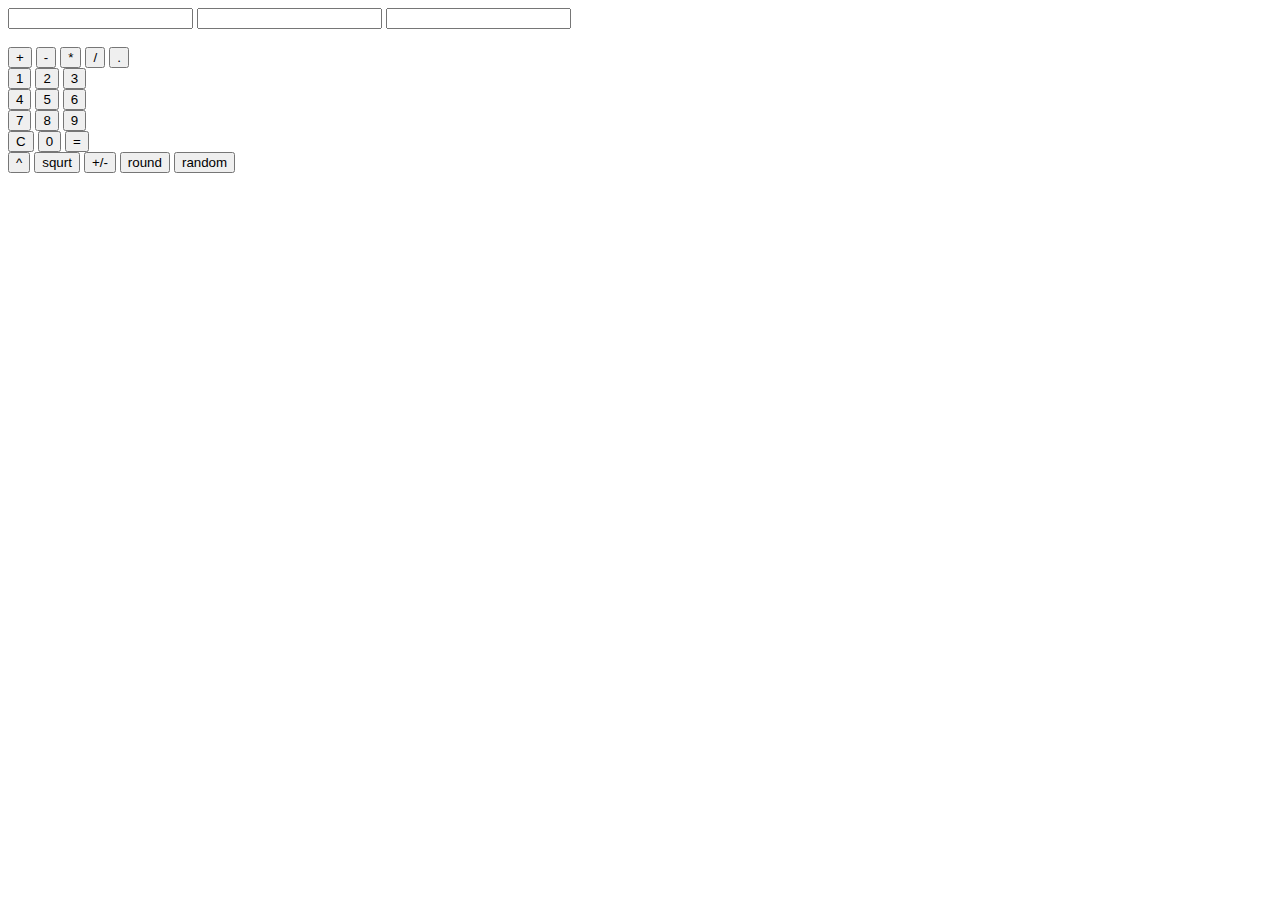
==== public/calculator.html @ 7243c275 "Moved all the files from codeup.dev into this directory. Linked websites of my projects to portfolio" ====
<!DOCTYPE html>
<html>
<head>
	<!-- <link href='https://fonts.googleapis.com/css?familkjy=Lobster' rel='stylesheet' type='text/css'> -->

    <title>Calculator</title>
    <script src="/js/jQuery.js"></script>
	<link href="/css/calculator.stylesheet.css" rel="stylesheet">

</head>
<body>
  <div class = "container">
	<!-- What does the value do again? -->
	<!-- Inputs -->
	<input readonly type="text" class= input id="leftoperand" name="left_operand"  value="">
	<input readonly type="text" id="middleinput" name="middle_input"  value="">
	<input readonly type="text" class = input id="rightoperand" name="right_operand" value="">
	<!-- Buttons -->
	<br>
	<br>
	<button class= operator2 id="btnPlus">+</button>
	<button class= operator2 id="btnMinus">-</button>
	<button class= operator2 id="btnTimes">*</button>
	<button class= operator2 id="btnDivision">/</button>
	<button class= operator2 id="btndecimal">.</button>
	
	<br>
	<button class= calcdesign id="btn1">1</button>
	<button class= calcdesign id="btn2">2</button>
	<button class= calcdesign id="btn3">3</button>
	<br>
	<button class= calcdesign id="btn4">4</button>
	<button class= calcdesign id="btn5">5</button>
	<button class= calcdesign id="btn6">6</button>
	<br>
	<button class= calcdesign id="btn7">7</button>
	<button class= calcdesign id="btn8">8</button>
	<button class= calcdesign id="btn9">9</button>
	<br>
	<button class= operator   id="btnC">C</button>
	<button class= calcdesign id="btn0">0</button>
	<button class= operator   id="btnEquals">=</button>
	<br>
	<button class=operator2 id="btnExponent">^</button>
	<button class=operator2 id="btnSquareRoot">squrt</button>
	<button class=operator2 id="btnNegative">+/-</button>
	<button class=operator2 id="btnRound">round</button>
	<button class=operator2 id="btnRandom">random</button>
</div>
	<!-- Add functionality to the buttons -->
<script>
	//Inputs for left operator
	//variable "active" allows  the left operant to display the inputs for now
	//later on, the "active" variable will have its value reassigned so that 
	//it focuses on the right operant input 
	//active.value lets us have the value that is inside of the left operant
	//since this is a void element (there's no innner HTML)


	 // var active = document.getElementById("leftoperand")

	var active = $('#leftoperand');



	// var listenerLeftOperand = function(event){
	// 	active.value = active.value + event.target.innerHTML;
	// }
	var listenerLeftOperand = function(event){

		active.val(active.val() + $(this).html());
	}

	// $('#btn1').click(listenerLeftOperand);


	// var i;
	// for (i = 0;i<= 9; i+=1){	
	// document.getElementById("btn"+i).addEventListener("click",listenerLeftOperand,false);
	// }

	var i;

	for(i = 0; i <= 9; i+=1){
		$('#btn'+ i).click(listenerLeftOperand);
	}


	//event.target.innerHTML gets the inner HTML of the object we're clicking on
	//in this case, it depends on the innerHTML of the button we're clicking on
	//this applies to buttons from 0 to 9
	//End of inputs of left operand
	//Inputs for middle input
	// var listenerMiddleInput = function(event){
	// 	var middleInputPlus = document.getElementById("middleinput");

	// 	middleInputPlus.value = event.target.innerHTML;

	// 	active = document.getElementById("rightoperand")

	// }

	var listenerMiddleInput = function(event){
		var middleInputPlus = $('#middleinput')

		middleInputPlus.val($(this).html());

		active = $("#rightoperand");

	}


	// var ar = ["+","-","*","/"]

	// var j;

	// for (j = 0; j<= ar.length - 1; j += 1){
	// 	document.getElementById("btn"+ar[j]).addEventListener("click",listenerMiddleInput,false);
	// }

	var ar = ["Plus","Minus","Times","Division","Exponent","SquareRoot","Round","Random"]

	var j;

	for (j = 0; j <= ar.length -1; j+=1){
	$('#btn' + ar[j]).click(listenerMiddleInput);
	}

	//I created a function similar to the one for the numbers 
	//The difference is that this function focuses on the middle input
	//the variable MiddleInputPlus accesses the element with an id of "middleinput"
	//this id corresponds to the right operant input
	//For this function, we had to make an array with the operators (""+","-","*","/"")
	//Since, unlike with our previous function, we are not working with numbers
	//when are getting the elements by id of the buttons, we need to add an ar[j] to get
	//the correct operant and to concatenate the correct name into the btn id
	
	// End of Middle Inputs
	//This is the code for the "Clear" button, in the function, 
	//we link all of the inputs(leftoperand, middleinput, and rightoperand)
	//because we want to have the clear button clear all the inputs
	//Here again, we reassign the value of the variable "active", so that after we
	//clear everything, the focus can go back to the leftoperand
	// var listenerClear = function(event){
	// 	document.getElementById('leftoperand').value = "" ;
	// 	document.getElementById('middleinput').value = "" ;
	// 	document.getElementById('rightoperand').value = "" ;

	// 	active = document.getElementById("leftoperand")
	// }
	
	// document.getElementById("btnC").addEventListener("click",listenerClear,false);

	$("#btnC").click(function(){
		$('#leftoperand').val("");
		$('#middleinput').val("");
		$('#rightoperand').val("");

		active = $('#leftoperand');
	})


	// Equals:
	//I created an variable for the left and the right input
	//In these variables, I set them so that with parseInt, we can turn the values
	//of the leftoperand and the rightoperand into integers since they're strings
	//at first. 
	//In our switch statement, what varies is the middleinput value, we can 
	//have +,-,*,/ so we create a variable called result so that
	//if we get for example a "+", we know we need to add the leftInput and rightInput
	//after we press the equals button, we want the value of the right operand to be 
	//cleared and to have the result displayed in the leftoperand
	//Finally, we link this functionality to the equals btn


	// var listenerEquals = function(event){
	// 	var leftInput = parseFloat(document.getElementById("leftoperand").value) ;
	// 	var rightInput = parseFloat(document.getElementById("rightoperand").value) ;
	// 	var result;


	var listenerEquals = function(event){
		var leftInput = parseFloat($("#leftoperand").val());
		var rightInput = parseFloat($("#rightoperand").val());
		var results;
	
		
		// switch(document.getElementById("middleinput").value){
		// 	case "+":
		// 	result = leftInput + rightInput;
		// 	break;

		// 	case "-":
		// 	result = leftInput - rightInput;
		// 	break;

		// 	case "*":
		// 	result = leftInput * rightInput;
		// 	break;

		// 	case "/":
		// 	result = leftInput / rightInput;
		// 	break;

		switch($('#middleinput').val()){
			case "+":
			result = leftInput + rightInput;
			break;

			case "-":
			result = leftInput - rightInput;
			break;

			case "*":
			result = leftInput * rightInput;
			break;

			case "/":
			result = leftInput / rightInput;
			break;

			case "^":
			result = Math.pow(leftInput,rightInput);
			break;

			case "squrt":
			result = Math.sqrt(leftInput);
			break;

			case "round":
			result = Math.round(leftInput);
			break;

			case "random":
			result = Math.random();
			break;

		}


		// document.getElementById("leftoperand").value = result
		// document.getElementById("rightoperand").value = ""

		$("#leftoperand").val(result) 
		$("#rightoperand").val("") 
	}


	// document.getElementById("btnEquals").addEventListener("click", listenerEquals,false);
	$("#btnEquals").click(listenerEquals);
 	
 	//Decimal:
 	//I created a variable called listenerDecimal and I assign a function to it
 	//The assigned function gets the value assigned to the leftoperant and adds 
 	//(not replaces) the value of whichever button is being pressed, in this case
 	//it gets the decimal point because that's the innerHTML value
 		var listenerDecimal = function(event){
 
 			var stringInput = active.val();
 			

 	   if (stringInput.indexOf(".") > -1) { //Use the indexOf method on the stringInput variable to find if there is a decimal in the string
                return // If there is a decimal in the string, then use "return" keyword to do nothing else
        } else {
                active.val(active.val() + "."); //If there is no decimal in the string, then add one to the end
        }
}

 			
 		// document.getElementById('btndecimal').addEventListener("click",listenerDecimal,false)
 		$('#btndecimal').click(listenerDecimal);



 		//fix the decimal point and don't let user use the equals button unless
 		//there's something in the first and last input
 		//fix the divide by zero

 		var listenerNegative = function(event){
 			var stringHasNegative = active.val();

 			if(stringHasNegative.indexOf("-") > -1){
 				return
 			} else {
 				active.val("-" + active.val());
 			}
 		}

 		$("#btnNegative").click(listenerNegative);


</script>
</body>
</html>
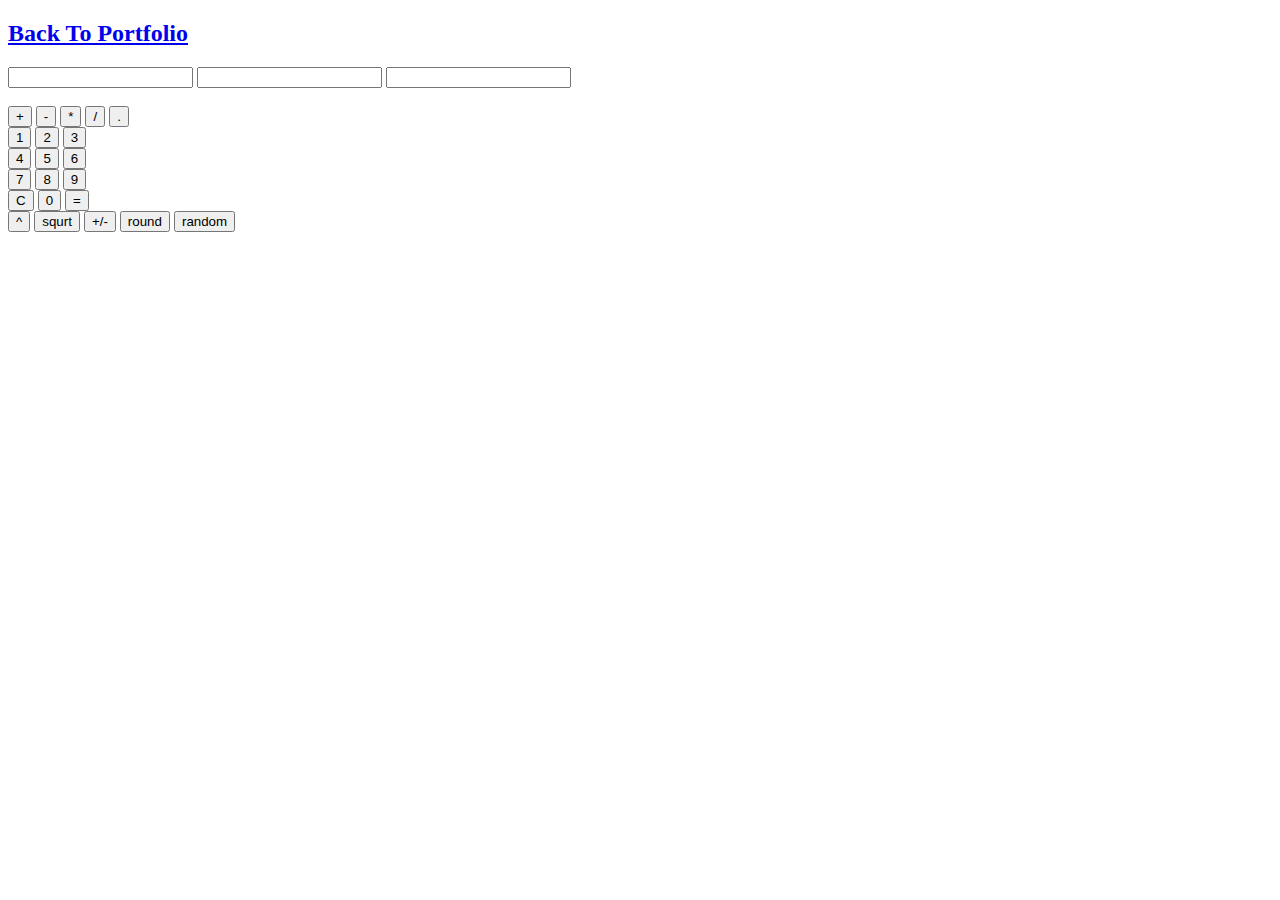
==== commit d0067b40: "Added links to my projects and return links to portfolio page from my projects. I also crated a cont" ====
--- a/public/calculator.html
+++ b/public/calculator.html
@@ -2,15 +2,16 @@
 <html>
 <head>
 	<!-- <link href='https://fonts.googleapis.com/css?familkjy=Lobster' rel='stylesheet' type='text/css'> -->
-
     <title>Calculator</title>
     <script src="/js/jQuery.js"></script>
 	<link href="/css/calculator.stylesheet.css" rel="stylesheet">
 
 </head>
 <body>
+  	<link><a href="/portfolio.php"><h2 class="back">Back To Portfolio</h2></a></link>
   <div class = "container">
-	<!-- What does the value do again? -->
+
+	<!-- What does the value do again?
 	<!-- Inputs -->
 	<input readonly type="text" class= input id="leftoperand" name="left_operand"  value="">
 	<input readonly type="text" id="middleinput" name="middle_input"  value="">
@@ -47,6 +48,7 @@
 	<button class=operator2 id="btnRound">round</button>
 	<button class=operator2 id="btnRandom">random</button>
 </div>
+
 	<!-- Add functionality to the buttons -->
 <script>
 	//Inputs for left operator
